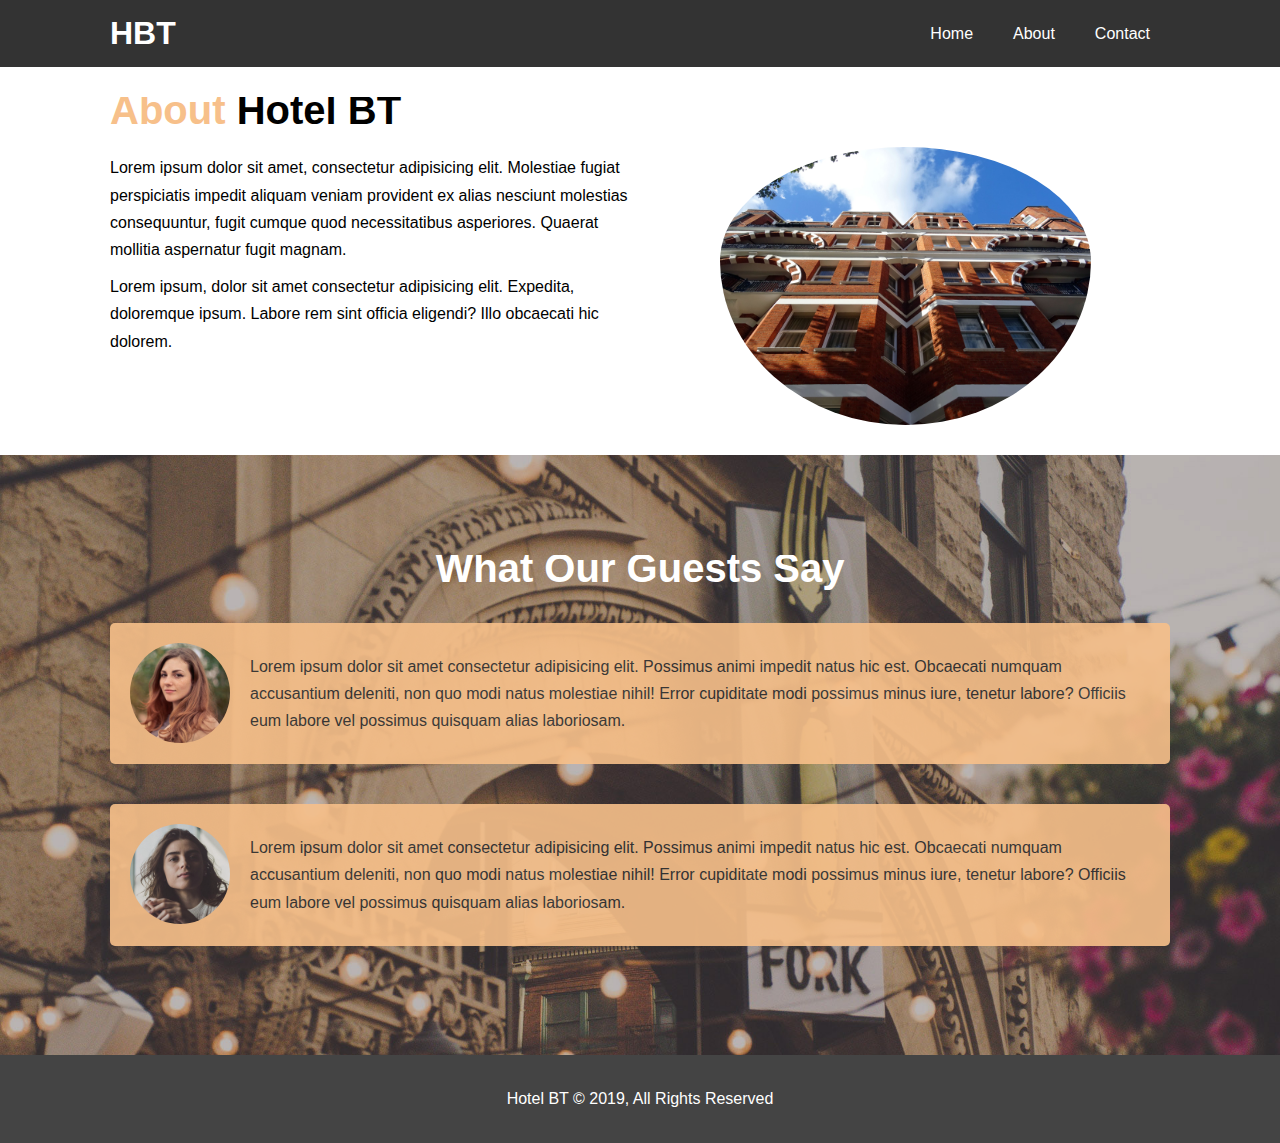
==== about.html @ 9ac0d8eb "first commit" ====
<!DOCTYPE html>
<html lang="en">
<head>
    <meta charset="UTF-8">
    <meta name="viewport" content="width=device-width, initial-scale=1.0">
    <meta name="description" content="Welcome to the most extraordinary hotel in Bristol UK">
    <meta name="keywords" content="hotel, bristol, south west hotel">
    <link rel="stylesheet" href="/CSS/style.css">
    <title>Hotel BT | About</title>
</head>
<body>
    <header>
        <nav id="navbar">
            <div class="container">
                <h1 class="logo"><a href="index'html">HBT</a></h1>
                <ul>
                    <li><a href="index.html">Home</a></li>
                    <li><a class="current" href="about.html">About</a></li>
                    <li><a href="contact.html">Contact</a></li>
                </ul>
            </div>
        </nav>
    </header>

    <section id="about-info" class="py-3">
        <div class="container">
            <div class="info-left">
                <h1 class="l-heading"><span class="text-primary">About </span>Hotel BT</h1>
                <p>Lorem ipsum dolor sit amet, consectetur adipisicing elit. Molestiae fugiat perspiciatis impedit aliquam veniam provident ex alias nesciunt molestias consequuntur, fugit cumque quod necessitatibus asperiores. Quaerat mollitia aspernatur fugit magnam.</p>
                <p>Lorem ipsum, dolor sit amet consectetur adipisicing elit. Expedita, doloremque ipsum. Labore rem sint officia eligendi? Illo obcaecati hic dolorem.</p>
            </div>
            <div class="info-right">
                <img src="./IMG/photo-2.jpg" alt="hotel">
            </div>
        </div>
    </section>

    <div class="clr"></div>

    <section id="testimonials" class="py-3">
        <div class="container">
            <h2 class="l-heading">What Our Guests Say</h2>
            <div class="testimonial bg-primary">
                <img src="./IMG/person-1.jpg" alt="Samantha">
                <p>Lorem ipsum dolor sit amet consectetur adipisicing elit. Possimus animi impedit natus hic est. Obcaecati numquam accusantium deleniti, non quo modi natus molestiae nihil! Error cupiditate modi possimus minus iure, tenetur labore? Officiis eum labore vel possimus quisquam alias laboriosam.</p>
            </div>

            <div class="testimonial bg-primary">
                <img src="./IMG/person-2.jpg" alt="Jen">
                <p>Lorem ipsum dolor sit amet consectetur adipisicing elit. Possimus animi impedit natus hic est. Obcaecati numquam accusantium deleniti, non quo modi natus molestiae nihil! Error cupiditate modi possimus minus iure, tenetur labore? Officiis eum labore vel possimus quisquam alias laboriosam.</p>
            </div>
        </div>
    </section>


    <footer id="main-footer">
        <p>Hotel BT &copy; 2019, All Rights Reserved</p>
    </footer>
</body>
</html>
---- CSS/style.css ----
/* Reset */
* {
    margin: 0;
    padding: 0;
    box-sizing: border-box;
}

/* Main Styling */

html, body {
    font-family: 'Segoe UI', Tahoma, Geneva, Verdana, sans-serif;
    line-height: 1.7em;
}

a {
    color: #333;
    text-decoration: none;
}

h1, h2, h3 {
    padding-bottom: 20px;
}

p {
    margin: 10px 0;
}

/* Utlity classes */

.container {
    margin: auto;
    max-width: 1100px;
    overflow: auto;
    padding: 0 20px;
}

.text-primary {
    color: #f7c08a;
}

.lead {
    font-size: 20px;
}

.btn {
    display: inline-block;
    font-size: 18px;
    color: #fff;
    background: #333;
    padding: 13px 20px;
    border: none;
    border-radius: 5px;
    cursor: pointer;
}

.btn:hover {
    background:  #f7c08a;
    color: #333;
}

.btn-light {
    background: #f4f4f4;
    color: #333;
}

.bg-dark {
    background: #333;
    color: #fff;
}

.bg-light {
    background: #333;
    color: #333;
}

.bg-primary {
    background: #f7c08a;
    color: #333;
}

.clr {
    clear: both;
}

/* Padding */
.py-1 {
    padding: 10px 0;
}
.py-2 {
    padding: 20px 0;
}
.py-3 {
    padding: 30px 0;
}

.l-heading {
    font-size: 40px;
}
/* Navbar */

#navbar {
    background-color: #333;
    color: #fff;
    overflow: auto;
}

#navbar a {
    color: #fff;
}

#navbar h1 {
    float: left;
    padding-top: 20px;
}

#navbar ul {
    list-style: none;
    float: right;
}

#navbar ul li {
    float: left;
}

#navbar ul li a {
    display: block;
    padding: 20px;
    text-align: center;
}

#navbar ul li a:hover,
#navbar ul li a:hover.current {
    background: #444;
    color: #f7c08a;
}

/* Showcase */

#showcase {
    background: url('../IMG/showcase.jpg') no-repeat center center/cover;
    height: 600px;
}

#showcase .showcase-content { 
    color: #fff;
    text-align: center;
    padding-top: 170px;
}

#showcase .showcase-content h1 {
    font-size: 60px;
    line-height: 1.2em;
}

#showcase .showcase-content p {
    padding-bottom: 20px;
    line-height: 1.7em;
}

/* Home Info */
#home-info {
    height: 400px;
}

#home-info .info-img {
    float: left;
    width: 50%;
    background: url('../img/photo-1.jpg') no-repeat;
    min-height: 100%;
}

#home-info .info-content {
    float: right;
    width: 50%;
    height: 100%;
    text-align: center;
    padding: 50px 30px;
    overflow: hidden;
}

#home-info .info-content p {
    padding-bottom: 30px;
}

/* Features */
.box {
    float: left;
    width: 33.3%;
    padding: 50px;
    text-align: center;
}

.box i { 
    margin-bottom: 10px;
}

/* About Info */
#about-info .info-right {
    float: right;
    width: 50%;
    min-height: 100%;
}

#about-info .info-right img {
    display: block;
    margin: auto;
    width: 70%;
    border-radius: 50%;
    padding-top: 50px;
}

#about-info .info-left {
    float: left;
    width: 50%;
    min-height: 100%;
}

/* Testimonials */
#testimonials {
    height: 600px;
    background: url('../IMG/test-bg.jpg') no-repeat center center/cover;
    padding-top: 100px;
}
#testimonials h2 {
    color: #fff;
    text-align: center;
    padding-bottom: 40px;
}
#testimonials .testimonial{
    padding: 20px;
    margin-bottom: 40px;
    border-radius: 5px;
    opacity: 0.9;
}
#testimonials .testimonial img {
    width: 100px;
    float: left;
    margin-right: 20px;
    border-radius: 50%;
}


/* Contact Form */
#contact-form .form-group {
    margin-bottom: 20px;
}
#contact-form label {
    display: block;
    margin-bottom: 5px;
}
#contact-form input,
#contact-form textarea {
    width: 100%;
    padding: 10px;
    border: 1px #ddd solid;
} 

#contact-form input,
#contact-form textarea:focus {
 outline: none;
 border-color: #f7c08a;
}

/* Footer */
#main-footer {
    text-align: center;
    background: #444;
    color: #fff;
    padding: 20px;
}
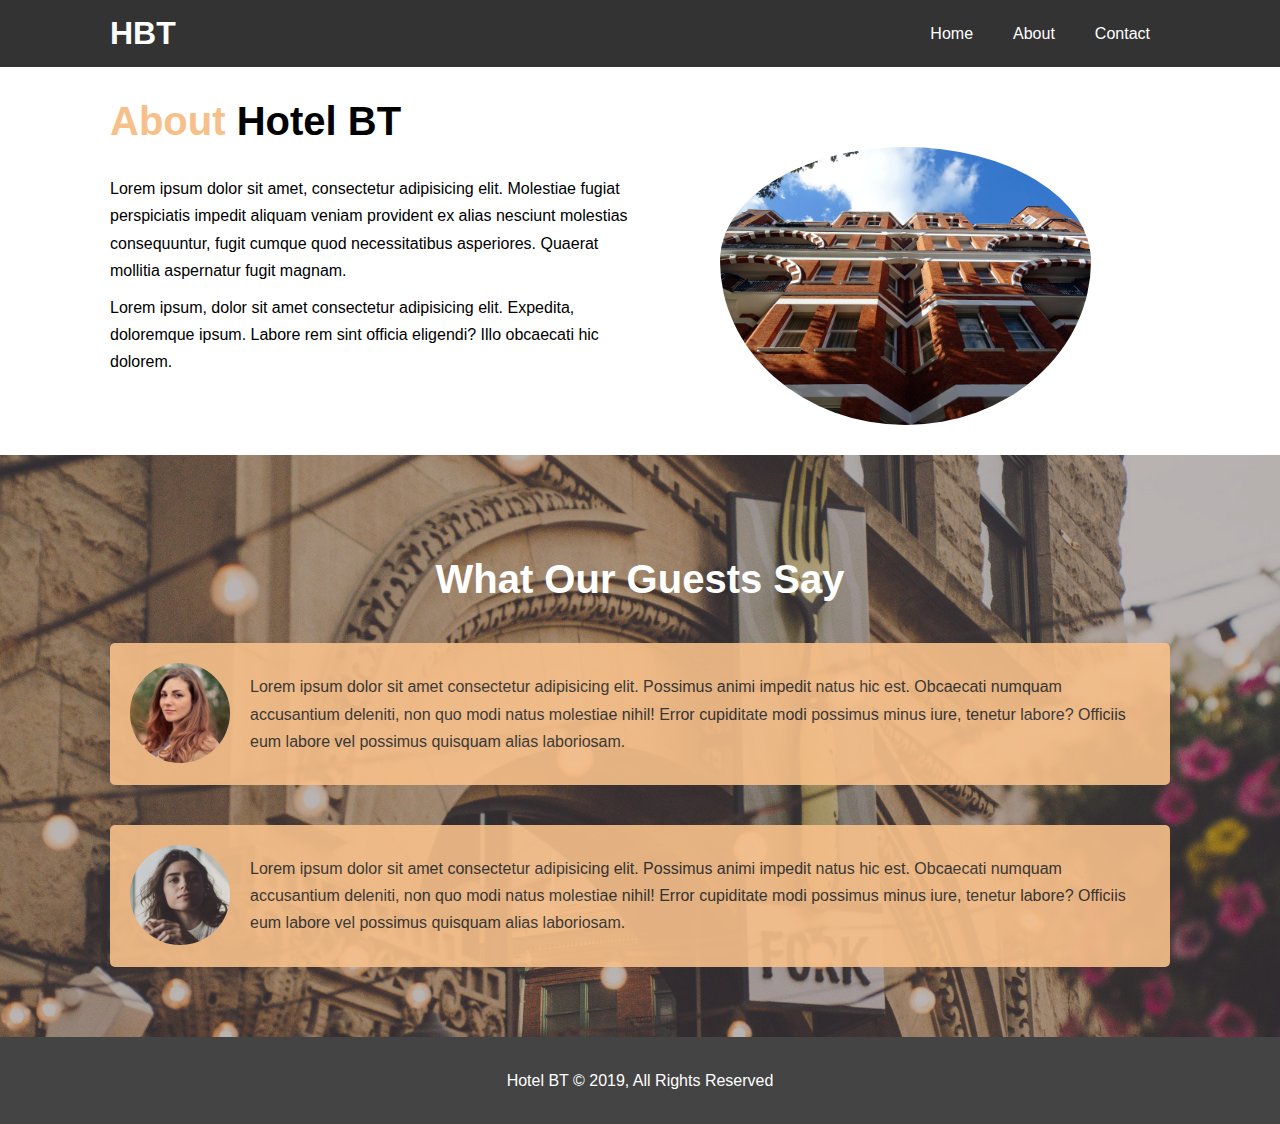
==== commit 0f930547: "Add files via upload" ====
--- a/about.html
+++ b/about.html
@@ -1,60 +1,62 @@
-<!DOCTYPE html>
-<html lang="en">
-<head>
-    <meta charset="UTF-8">
-    <meta name="viewport" content="width=device-width, initial-scale=1.0">
-    <meta name="description" content="Welcome to the most extraordinary hotel in Bristol UK">
-    <meta name="keywords" content="hotel, bristol, south west hotel">
-    <link rel="stylesheet" href="/CSS/style.css">
-    <title>Hotel BT | About</title>
-</head>
-<body>
-    <header>
-        <nav id="navbar">
-            <div class="container">
-                <h1 class="logo"><a href="index'html">HBT</a></h1>
-                <ul>
-                    <li><a href="index.html">Home</a></li>
-                    <li><a class="current" href="about.html">About</a></li>
-                    <li><a href="contact.html">Contact</a></li>
-                </ul>
-            </div>
-        </nav>
-    </header>
-
-    <section id="about-info" class="py-3">
-        <div class="container">
-            <div class="info-left">
-                <h1 class="l-heading"><span class="text-primary">About </span>Hotel BT</h1>
-                <p>Lorem ipsum dolor sit amet, consectetur adipisicing elit. Molestiae fugiat perspiciatis impedit aliquam veniam provident ex alias nesciunt molestias consequuntur, fugit cumque quod necessitatibus asperiores. Quaerat mollitia aspernatur fugit magnam.</p>
-                <p>Lorem ipsum, dolor sit amet consectetur adipisicing elit. Expedita, doloremque ipsum. Labore rem sint officia eligendi? Illo obcaecati hic dolorem.</p>
-            </div>
-            <div class="info-right">
-                <img src="./IMG/photo-2.jpg" alt="hotel">
-            </div>
-        </div>
-    </section>
-
-    <div class="clr"></div>
-
-    <section id="testimonials" class="py-3">
-        <div class="container">
-            <h2 class="l-heading">What Our Guests Say</h2>
-            <div class="testimonial bg-primary">
-                <img src="./IMG/person-1.jpg" alt="Samantha">
-                <p>Lorem ipsum dolor sit amet consectetur adipisicing elit. Possimus animi impedit natus hic est. Obcaecati numquam accusantium deleniti, non quo modi natus molestiae nihil! Error cupiditate modi possimus minus iure, tenetur labore? Officiis eum labore vel possimus quisquam alias laboriosam.</p>
-            </div>
-
-            <div class="testimonial bg-primary">
-                <img src="./IMG/person-2.jpg" alt="Jen">
-                <p>Lorem ipsum dolor sit amet consectetur adipisicing elit. Possimus animi impedit natus hic est. Obcaecati numquam accusantium deleniti, non quo modi natus molestiae nihil! Error cupiditate modi possimus minus iure, tenetur labore? Officiis eum labore vel possimus quisquam alias laboriosam.</p>
-            </div>
-        </div>
-    </section>
-
-
-    <footer id="main-footer">
-        <p>Hotel BT &copy; 2019, All Rights Reserved</p>
-    </footer>
-</body>
+<!DOCTYPE html>
+<html lang="en">
+<head>
+    <meta charset="UTF-8">
+    <meta name="viewport" content="width=device-width, initial-scale=1.0">
+    <meta name="description" content="Welcome to the most extraordinary hotel in Bristol UK">
+    <meta name="keywords" content="hotel, bristol, south west hotel">
+    <link rel="stylesheet" href="/CSS/style.css">
+    <link rel="stylesheet" media="screen and (max-width: 768px)" href="css/mobile.css">
+
+    <title>Hotel BT | About</title>
+</head>
+<body>
+    <header>
+        <nav id="navbar">
+            <div class="container">
+                <h1 class="logo"><a href="index'html">HBT</a></h1>
+                <ul>
+                    <li><a href="index.html">Home</a></li>
+                    <li><a class="current" href="about.html">About</a></li>
+                    <li><a href="contact.html">Contact</a></li>
+                </ul>
+            </div>
+        </nav>
+    </header>
+
+    <section id="about-info" class="py-3">
+        <div class="container">
+            <div class="info-left">
+                <h1 class="l-heading"><span class="text-primary">About </span>Hotel BT</h1>
+                <p>Lorem ipsum dolor sit amet, consectetur adipisicing elit. Molestiae fugiat perspiciatis impedit aliquam veniam provident ex alias nesciunt molestias consequuntur, fugit cumque quod necessitatibus asperiores. Quaerat mollitia aspernatur fugit magnam.</p>
+                <p>Lorem ipsum, dolor sit amet consectetur adipisicing elit. Expedita, doloremque ipsum. Labore rem sint officia eligendi? Illo obcaecati hic dolorem.</p>
+            </div>
+            <div class="info-right">
+                <img src="./IMG/photo-2.jpg" alt="hotel">
+            </div>
+        </div>
+    </section>
+
+    <div class="clr"></div>
+
+    <section id="testimonials" class="py-3">
+        <div class="container">
+            <h2 class="l-heading">What Our Guests Say</h2>
+            <div class="testimonial bg-primary">
+                <img src="./IMG/person-1.jpg" alt="Samantha">
+                <p>Lorem ipsum dolor sit amet consectetur adipisicing elit. Possimus animi impedit natus hic est. Obcaecati numquam accusantium deleniti, non quo modi natus molestiae nihil! Error cupiditate modi possimus minus iure, tenetur labore? Officiis eum labore vel possimus quisquam alias laboriosam.</p>
+            </div>
+
+            <div class="testimonial bg-primary">
+                <img src="./IMG/person-2.jpg" alt="Jen">
+                <p>Lorem ipsum dolor sit amet consectetur adipisicing elit. Possimus animi impedit natus hic est. Obcaecati numquam accusantium deleniti, non quo modi natus molestiae nihil! Error cupiditate modi possimus minus iure, tenetur labore? Officiis eum labore vel possimus quisquam alias laboriosam.</p>
+            </div>
+        </div>
+    </section>
+
+
+    <footer id="main-footer">
+        <p>Hotel BT &copy; 2019, All Rights Reserved</p>
+    </footer>
+</body>
 </html>--- a/CSS/style.css
+++ b/CSS/style.css
@@ -1,271 +1,272 @@
-/* Reset */
-* {
-    margin: 0;
-    padding: 0;
-    box-sizing: border-box;
-}
-
-/* Main Styling */
-
-html, body {
-    font-family: 'Segoe UI', Tahoma, Geneva, Verdana, sans-serif;
-    line-height: 1.7em;
-}
-
-a {
-    color: #333;
-    text-decoration: none;
-}
-
-h1, h2, h3 {
-    padding-bottom: 20px;
-}
-
-p {
-    margin: 10px 0;
-}
-
-/* Utlity classes */
-
-.container {
-    margin: auto;
-    max-width: 1100px;
-    overflow: auto;
-    padding: 0 20px;
-}
-
-.text-primary {
-    color: #f7c08a;
-}
-
-.lead {
-    font-size: 20px;
-}
-
-.btn {
-    display: inline-block;
-    font-size: 18px;
-    color: #fff;
-    background: #333;
-    padding: 13px 20px;
-    border: none;
-    border-radius: 5px;
-    cursor: pointer;
-}
-
-.btn:hover {
-    background:  #f7c08a;
-    color: #333;
-}
-
-.btn-light {
-    background: #f4f4f4;
-    color: #333;
-}
-
-.bg-dark {
-    background: #333;
-    color: #fff;
-}
-
-.bg-light {
-    background: #333;
-    color: #333;
-}
-
-.bg-primary {
-    background: #f7c08a;
-    color: #333;
-}
-
-.clr {
-    clear: both;
-}
-
-/* Padding */
-.py-1 {
-    padding: 10px 0;
-}
-.py-2 {
-    padding: 20px 0;
-}
-.py-3 {
-    padding: 30px 0;
-}
-
-.l-heading {
-    font-size: 40px;
-}
-/* Navbar */
-
-#navbar {
-    background-color: #333;
-    color: #fff;
-    overflow: auto;
-}
-
-#navbar a {
-    color: #fff;
-}
-
-#navbar h1 {
-    float: left;
-    padding-top: 20px;
-}
-
-#navbar ul {
-    list-style: none;
-    float: right;
-}
-
-#navbar ul li {
-    float: left;
-}
-
-#navbar ul li a {
-    display: block;
-    padding: 20px;
-    text-align: center;
-}
-
-#navbar ul li a:hover,
-#navbar ul li a:hover.current {
-    background: #444;
-    color: #f7c08a;
-}
-
-/* Showcase */
-
-#showcase {
-    background: url('../IMG/showcase.jpg') no-repeat center center/cover;
-    height: 600px;
-}
-
-#showcase .showcase-content { 
-    color: #fff;
-    text-align: center;
-    padding-top: 170px;
-}
-
-#showcase .showcase-content h1 {
-    font-size: 60px;
-    line-height: 1.2em;
-}
-
-#showcase .showcase-content p {
-    padding-bottom: 20px;
-    line-height: 1.7em;
-}
-
-/* Home Info */
-#home-info {
-    height: 400px;
-}
-
-#home-info .info-img {
-    float: left;
-    width: 50%;
-    background: url('../img/photo-1.jpg') no-repeat;
-    min-height: 100%;
-}
-
-#home-info .info-content {
-    float: right;
-    width: 50%;
-    height: 100%;
-    text-align: center;
-    padding: 50px 30px;
-    overflow: hidden;
-}
-
-#home-info .info-content p {
-    padding-bottom: 30px;
-}
-
-/* Features */
-.box {
-    float: left;
-    width: 33.3%;
-    padding: 50px;
-    text-align: center;
-}
-
-.box i { 
-    margin-bottom: 10px;
-}
-
-/* About Info */
-#about-info .info-right {
-    float: right;
-    width: 50%;
-    min-height: 100%;
-}
-
-#about-info .info-right img {
-    display: block;
-    margin: auto;
-    width: 70%;
-    border-radius: 50%;
-    padding-top: 50px;
-}
-
-#about-info .info-left {
-    float: left;
-    width: 50%;
-    min-height: 100%;
-}
-
-/* Testimonials */
-#testimonials {
-    height: 600px;
-    background: url('../IMG/test-bg.jpg') no-repeat center center/cover;
-    padding-top: 100px;
-}
-#testimonials h2 {
-    color: #fff;
-    text-align: center;
-    padding-bottom: 40px;
-}
-#testimonials .testimonial{
-    padding: 20px;
-    margin-bottom: 40px;
-    border-radius: 5px;
-    opacity: 0.9;
-}
-#testimonials .testimonial img {
-    width: 100px;
-    float: left;
-    margin-right: 20px;
-    border-radius: 50%;
-}
-
-
-/* Contact Form */
-#contact-form .form-group {
-    margin-bottom: 20px;
-}
-#contact-form label {
-    display: block;
-    margin-bottom: 5px;
-}
-#contact-form input,
-#contact-form textarea {
-    width: 100%;
-    padding: 10px;
-    border: 1px #ddd solid;
-} 
-
-#contact-form input,
-#contact-form textarea:focus {
- outline: none;
- border-color: #f7c08a;
-}
-
-/* Footer */
-#main-footer {
-    text-align: center;
-    background: #444;
-    color: #fff;
-    padding: 20px;
-}
-
+/* Reset */
+* {
+    margin: 0;
+    padding: 0;
+    box-sizing: border-box;
+}
+
+/* Main Styling */
+
+html, body {
+    font-family: 'Segoe UI', Tahoma, Geneva, Verdana, sans-serif;
+    line-height: 1.7em;
+}
+
+a {
+    color: #333;
+    text-decoration: none;
+}
+
+h1, h2, h3 {
+    padding-bottom: 20px;
+}
+
+p {
+    margin: 10px 0;
+}
+
+/* Utlity classes */
+
+.container {
+    margin: auto;
+    max-width: 1100px;
+    overflow: auto;
+    padding: 0 20px;
+}
+
+.text-primary {
+    color: #f7c08a;
+}
+
+.lead {
+    font-size: 20px;
+}
+
+.btn {
+    display: inline-block;
+    font-size: 18px;
+    color: #fff;
+    background: #333;
+    padding: 13px 20px;
+    border: none;
+    border-radius: 5px;
+    cursor: pointer;
+}
+
+.btn:hover {
+    background:  #f7c08a;
+    color: #333;
+}
+
+.btn-light {
+    background: #f4f4f4;
+    color: #333;
+}
+
+.bg-dark {
+    background: #333;
+    color: #fff;
+}
+
+.bg-light {
+    background: #333;
+    color: #333;
+}
+
+.bg-primary {
+    background: #f7c08a;
+    color: #333;
+}
+
+.clr {
+    clear: both;
+}
+
+/* Padding */
+.py-1 {
+    padding: 10px 0;
+}
+.py-2 {
+    padding: 20px 0;
+}
+.py-3 {
+    padding: 30px 0;
+}
+
+.l-heading {
+    font-size: 40px;
+    line-height: 1.2;
+}
+/* Navbar */
+
+#navbar {
+    background-color: #333;
+    color: #fff;
+    overflow: auto;
+}
+
+#navbar a {
+    color: #fff;
+}
+
+#navbar .logo {
+    float: left;
+    padding-top: 20px;
+}
+
+#navbar ul {
+    list-style: none;
+    float: right;
+}
+
+#navbar ul li {
+    float: left;
+}
+
+#navbar ul li a {
+    display: block;
+    padding: 20px;
+    text-align: center;
+}
+
+#navbar ul li a:hover,
+#navbar ul li a:hover.current {
+    background: #444;
+    color: #f7c08a;
+}
+
+/* Showcase */
+
+#showcase {
+    background: url('../IMG/showcase.jpg') no-repeat center center/cover;
+    height: 600px;
+}
+
+#showcase .showcase-content { 
+    color: #fff;
+    text-align: center;
+    padding-top: 170px;
+}
+
+#showcase .showcase-content h1 {
+    font-size: 60px;
+    line-height: 1.2em;
+}
+
+#showcase .showcase-content p {
+    padding-bottom: 20px;
+    line-height: 1.7em;
+}
+
+/* Home Info */
+#home-info {
+    height: 450px;
+}
+
+#home-info .info-img {
+    float: left;
+    width: 50%;
+    background: url('../img/photo-1.jpg') no-repeat;
+    min-height: 100%;
+}
+
+#home-info .info-content {
+    float: right;
+    width: 50%;
+    height: 100%;
+    text-align: center;
+    padding: 50px 30px;
+    overflow: hidden;
+}
+
+#home-info .info-content p {
+    padding-bottom: 30px;
+}
+
+/* Features */
+.box {
+    float: left;
+    width: 33.3%;
+    padding: 50px;
+    text-align: center;
+}
+
+.box i { 
+    margin-bottom: 10px;
+}
+
+/* About Info */
+#about-info .info-right {
+    float: right;
+    width: 50%;
+    min-height: 100%;
+}
+
+#about-info .info-right img {
+    display: block;
+    margin: auto;
+    width: 70%;
+    border-radius: 50%;
+    padding-top: 50px;
+}
+
+#about-info .info-left {
+    float: left;
+    width: 50%;
+    min-height: 100%;
+}
+
+/* Testimonials */
+#testimonials {
+    height: 100%;
+    background: url('../IMG/test-bg.jpg') no-repeat center center/cover;
+    padding-top: 100px;
+}
+#testimonials h2 {
+    color: #fff;
+    text-align: center;
+    padding-bottom: 40px;
+}
+#testimonials .testimonial{
+    padding: 20px;
+    margin-bottom: 40px;
+    border-radius: 5px;
+    opacity: 0.9;
+}
+#testimonials .testimonial img {
+    width: 100px;
+    float: left;
+    margin-right: 20px;
+    border-radius: 50%;
+}
+
+
+/* Contact Form */
+#contact-form .form-group {
+    margin-bottom: 20px;
+}
+#contact-form label {
+    display: block;
+    margin-bottom: 5px;
+}
+#contact-form input,
+#contact-form textarea {
+    width: 100%;
+    padding: 10px;
+    border: 1px #ddd solid;
+} 
+
+#contact-form input,
+#contact-form textarea:focus {
+ outline: none;
+ border-color: #f7c08a;
+}
+
+/* Footer */
+#main-footer {
+    text-align: center;
+    background: #444;
+    color: #fff;
+    padding: 20px;
+}
+
